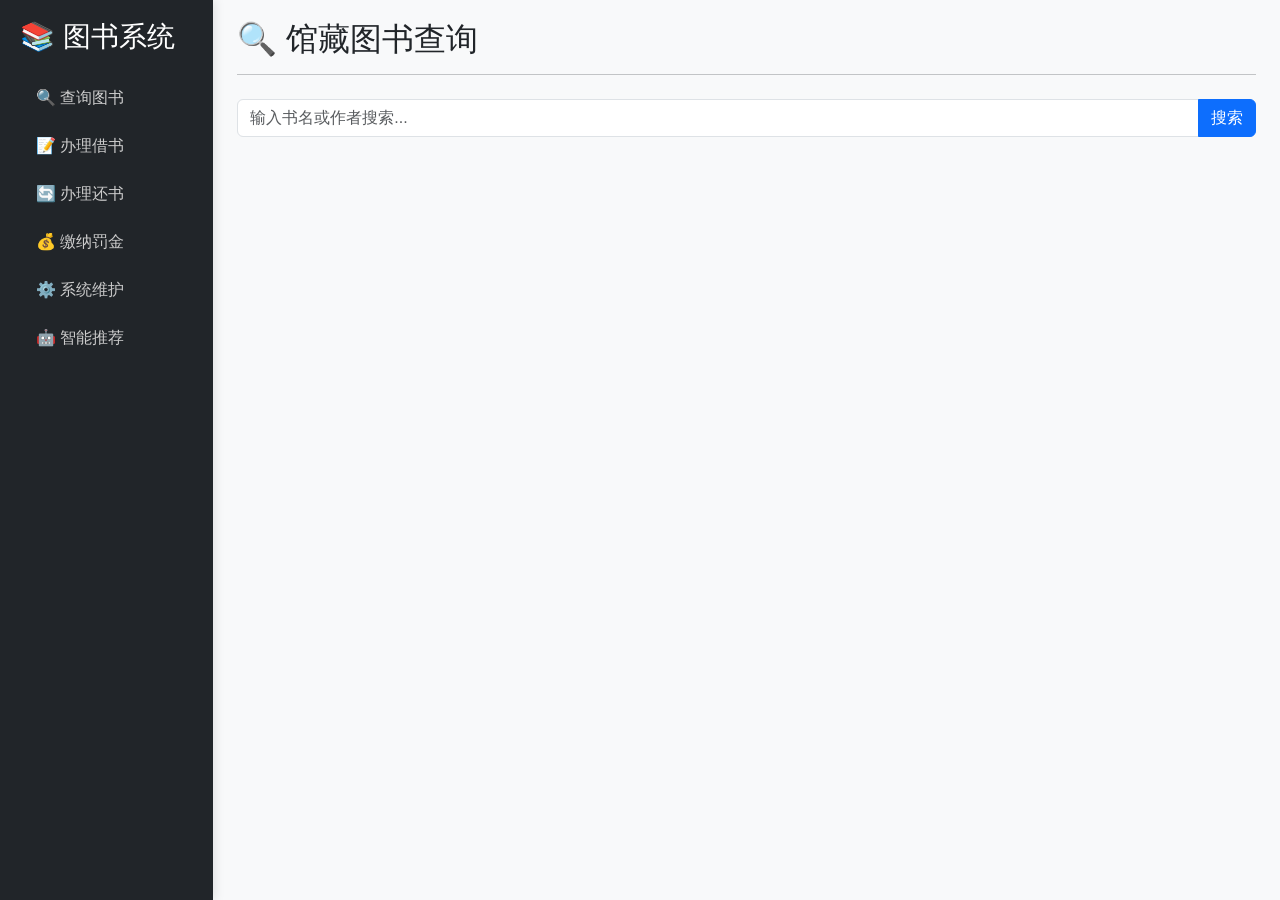
==== templates/index.html @ b5a6f6a5 "feat: 图书管理系统核心代码(第一版)" ====
<!-- templates/index.html -->
<!DOCTYPE html>
<html lang="zh-CN">
<head>
    <meta charset="UTF-8">
    <meta name="viewport" content="width=device-width, initial-scale=1.0">
    <title>📚 图书借阅管理系统</title>
    <link href="https://cdn.jsdelivr.net/npm/bootstrap@5.3.0/dist/css/bootstrap.min.css" rel="stylesheet">
    <link rel="stylesheet" href="/static/style.css">
</head>
<body>
    <div class="container-fluid">
        <div class="row">
            <!-- 侧边栏 -->
            <nav class="col-md-2 d-md-block bg-dark sidebar" style="min-height:100vh; padding:20px;">
                <h3 class="text-white mb-4">📚 图书系统</h3>
                <div class="nav flex-column">
                    <button class="nav-link btn btn-outline-light mb-2 text-start" onclick="switchTab('search')">🔍 查询图书</button>
                    <button class="nav-link btn btn-outline-light mb-2 text-start" onclick="switchTab('borrow')">📝 办理借书</button>
                    <button class="nav-link btn btn-outline-light mb-2 text-start" onclick="switchTab('return')">🔄 办理还书</button>
                    <button class="nav-link btn btn-outline-light mb-2 text-start" onclick="switchTab('fine')">💰 缴纳罚金</button>
                    <button class="nav-link btn btn-outline-light mb-2 text-start" onclick="switchTab('admin')">⚙️ 系统维护</button>
                    <button class="nav-link btn btn-outline-light mb-2 text-start" onclick="switchTab('recommend')">🤖 智能推荐</button>
                </div>
            </nav>

            <!-- 主内容 -->
            <main class="col-md-10 ms-sm-auto px-md-4" style="padding-top:20px;">
                <h2 id="pageTitle" class="mb-3">🔍 馆藏图书查询</h2>
                <hr class="mb-4">

                <!-- 搜索 -->
                <div id="tab-search" class="tab-content">
                    <div class="input-group mb-3">
                        <input type="text" id="searchInput" class="form-control" placeholder="输入书名或作者搜索...">
                        <button class="btn btn-primary" onclick="searchBooks()">搜索</button>
                    </div>
                    <div id="searchResults"></div>
                </div>

                <!-- 借书 -->
                <div id="tab-borrow" class="tab-content" style="display:none;">
                    <div class="row g-3">
                        <div class="col-md-6">
                            <label class="form-label font-weight-bold">选择读者</label>
                            <select id="borrowReader" class="form-select"></select>
                        </div>
                        <div class="col-md-6">
                            <label class="form-label font-weight-bold">选择图书</label>
                            <select id="borrowBook" class="form-select"></select>
                        </div>
                    </div>
                    <button class="btn btn-success mt-3" onclick="borrowBook()">提交借阅</button>
                    <div id="borrowResult" class="mt-3"></div>
                </div>

                <!-- 还书 -->
                <div id="tab-return" class="tab-content" style="display:none;">
                    <div class="row g-3">
                        <div class="col-md-6">
                            <label class="form-label font-weight-bold">选择读者</label>
                            <select id="returnReader" class="form-select"></select>
                        </div>
                        <div class="col-md-6">
                            <label class="form-label font-weight-bold">选择要还的图书</label>
                            <select id="returnBook" class="form-select"></select>
                        </div>
                    </div>
                    <button class="btn btn-warning mt-3" onclick="returnBook()">办理还书</button>
                    <div id="returnResult" class="mt-3"></div>
                </div>

                <!-- 罚金 -->
                <div id="tab-fine" class="tab-content" style="display:none;">
                    <div id="fineList"></div>
                    <button class="btn btn-danger mt-3" onclick="payFine()">缴纳选中罚单</button>
                    <div id="fineResult" class="mt-3"></div>
                </div>

                <!-- 维护 -->
                <div id="tab-admin" class="tab-content" style="display:none;">
                    <button class="btn btn-secondary me-2" onclick="scanOverdue()">扫描逾期</button>
                    <button class="btn btn-danger me-2" onclick="freezeViolators()">冻结违规账号</button>
                    <div id="adminResult" class="mt-3"></div>
                    <hr class="my-4">
                    <h5>⚠️ 违规与冻结名单</h5>
                    <div id="violatorList" class="mt-3"></div>
                </div>

                <!-- 推荐 -->
                <div id="tab-recommend" class="tab-content" style="display:none;">
                    <div class="row g-3">
                        <div class="col-md-6">
                            <label class="form-label font-weight-bold">选择目标读者</label>
                            <select id="recommendReader" class="form-select"></select>
                        </div>
                    </div>
                    <button class="btn btn-info text-white mt-3" onclick="getRecommend()">🤖 生成智能推荐</button>
                    <div id="recommendResult" class="mt-4"></div>
                </div>
            </main>
        </div>
    </div>

    <script src="/static/script.js"></script>
</body>
</html>
---- static/style.css ----
/* static/style.css */
body {
    background-color: #f8f9fa;
    font-family: -apple-system, BlinkMacSystemFont, "Segoe UI", Roboto, "Helvetica Neue", Arial, sans-serif;
}

.sidebar {
    position: fixed;
    top: 0;
    left: 0;
    z-index: 100;
    box-shadow: 2px 0 10px rgba(0,0,0,0.1);
}

.nav-link {
    color: #ccc !important;
    transition: all 0.2s;
}

.nav-link:hover {
    background-color: #495057;
    color: #fff !important;
}

.tab-content {
    animation: fadeIn 0.25s ease-in-out;
}

@keyframes fadeIn {
    from { opacity: 0; transform: translateY(6px); }
    to { opacity: 1; transform: translateY(0); }
}

.card {
    border-radius: 8px;
    border: 1px solid rgba(0,0,0,0.08);
    box-shadow: 0 2px 6px rgba(0,0,0,0.04);
}

.fine-item {
    transition: border-color 0.2s, background-color 0.2s;
}

.fine-item:hover {
    border-color: #dc3545 !important;
}

#searchResults .card {
    transition: transform 0.2s, box-shadow 0.2s;
}

#searchResults .card:hover {
    transform: translateY(-2px);
    box-shadow: 0 4px 12px rgba(0,0,0,0.08);
}
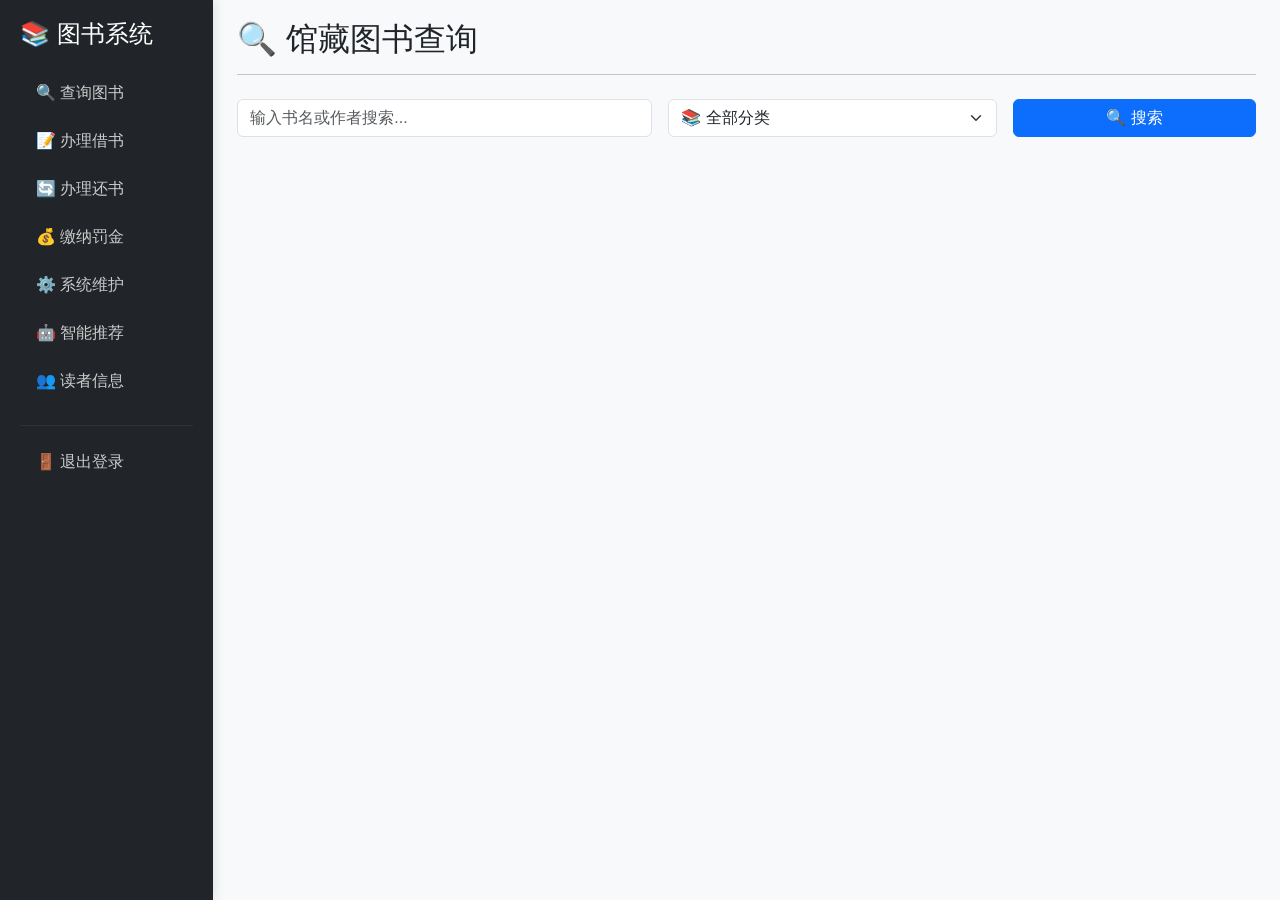
==== commit 17b58c59: "feat: 读者信息管理功能完善（搜索+滚动+UI优化）" ====
--- a/templates/index.html
+++ b/templates/index.html
@@ -1,4 +1,3 @@
-<!-- templates/index.html -->
 <!DOCTYPE html>
 <html lang="zh-CN">
 <head>
@@ -13,7 +12,7 @@
         <div class="row">
             <!-- 侧边栏 -->
             <nav class="col-md-2 d-md-block bg-dark sidebar" style="min-height:100vh; padding:20px;">
-                <h3 class="text-white mb-4">📚 图书系统</h3>
+                <h4 class="text-white mb-4">📚 图书系统</h4>
                 <div class="nav flex-column">
                     <button class="nav-link btn btn-outline-light mb-2 text-start" onclick="switchTab('search')">🔍 查询图书</button>
                     <button class="nav-link btn btn-outline-light mb-2 text-start" onclick="switchTab('borrow')">📝 办理借书</button>
@@ -21,6 +20,9 @@
                     <button class="nav-link btn btn-outline-light mb-2 text-start" onclick="switchTab('fine')">💰 缴纳罚金</button>
                     <button class="nav-link btn btn-outline-light mb-2 text-start" onclick="switchTab('admin')">⚙️ 系统维护</button>
                     <button class="nav-link btn btn-outline-light mb-2 text-start" onclick="switchTab('recommend')">🤖 智能推荐</button>
+                    <button class="nav-link btn btn-outline-light mb-2 text-start" onclick="switchTab('reader_manage')">👥 读者信息</button>
+                    <hr style="border-color:#555;">
+                    <button class="nav-link btn btn-outline-danger mb-2 text-start" onclick="logout()">🚪 退出登录</button>
                 </div>
             </nav>
 
@@ -31,9 +33,18 @@
 
                 <!-- 搜索 -->
                 <div id="tab-search" class="tab-content">
-                    <div class="input-group mb-3">
-                        <input type="text" id="searchInput" class="form-control" placeholder="输入书名或作者搜索...">
-                        <button class="btn btn-primary" onclick="searchBooks()">搜索</button>
+                    <div class="row g-3 mb-3">
+                        <div class="col-md-5">
+                            <input type="text" id="searchInput" class="form-control" placeholder="输入书名或作者搜索...">
+                        </div>
+                        <div class="col-md-4">
+                            <select id="categoryFilter" class="form-select">
+                                <option value="0">📚 全部分类</option>
+                            </select>
+                        </div>
+                        <div class="col-md-3">
+                            <button class="btn btn-primary w-100" onclick="searchBooks()">🔍 搜索</button>
+                        </div>
                     </div>
                     <div id="searchResults"></div>
                 </div>
@@ -98,6 +109,44 @@
                     <button class="btn btn-info text-white mt-3" onclick="getRecommend()">🤖 生成智能推荐</button>
                     <div id="recommendResult" class="mt-4"></div>
                 </div>
+
+                <!-- 读者信息管理 -->
+                <div id="tab-reader_manage" class="tab-content" style="display:none;">
+                    <!-- 添加读者（放在上面） -->
+                    <h5 class="mb-3">➕ 添加新读者</h5>
+                    <div class="row g-3 mb-4">
+                        <div class="col-md-4">
+                            <label class="form-label font-weight-bold">👤 读者姓名</label>
+                            <input type="text" id="readerName" class="form-control" placeholder="请输入读者姓名">
+                        </div>
+                        <div class="col-md-4">
+                            <label class="form-label font-weight-bold">📞 联系电话</label>
+                            <input type="text" id="readerPhone" class="form-control" placeholder="请输入11位手机号" 
+                                maxlength="11" 
+                                oninput="this.value = this.value.replace(/\D/g, '')">
+                        </div>
+                        <div class="col-md-4 d-flex align-items-end">
+                            <button class="btn btn-success w-100" onclick="addReader()">✅ 添加读者</button>
+                        </div>
+                    </div>
+                    <div id="addReaderResult" class="mt-3 mb-3"></div>
+                    
+                    <hr>
+
+                    <!-- 搜索栏 -->
+                    <div class="row g-3 mb-3">
+                        <div class="col-md-8">
+                            <input type="text" id="readerSearchInput" class="form-control" placeholder="🔍 输入姓名或手机号搜索读者...">
+                        </div>
+                        <div class="col-md-4">
+                            <button class="btn btn-primary w-100" onclick="searchReaders()">🔍 搜索</button>
+                        </div>
+                    </div>
+
+                    <!-- 读者列表（固定高度 + 滚动） -->
+                    <h5 class="mb-3">📋 读者列表</h5>
+                    <div id="readerList" class="reader-list-container"></div>
+                </div>
             </main>
         </div>
     </div>
--- a/static/style.css
+++ b/static/style.css
@@ -52,4 +52,29 @@
 #searchResults .card:hover {
     transform: translateY(-2px);
     box-shadow: 0 4px 12px rgba(0,0,0,0.08);
+}
+/* 读者列表滚动容器 */
+.reader-list-container {
+    max-height: 400px;
+    overflow-y: auto;
+    padding-right: 5px;
+}
+
+/* 滚动条美化（可选） */
+.reader-list-container::-webkit-scrollbar {
+    width: 6px;
+}
+
+.reader-list-container::-webkit-scrollbar-track {
+    background: #f1f1f1;
+    border-radius: 4px;
+}
+
+.reader-list-container::-webkit-scrollbar-thumb {
+    background: #c1c1c1;
+    border-radius: 4px;
+}
+
+.reader-list-container::-webkit-scrollbar-thumb:hover {
+    background: #a8a8a8;
 }
